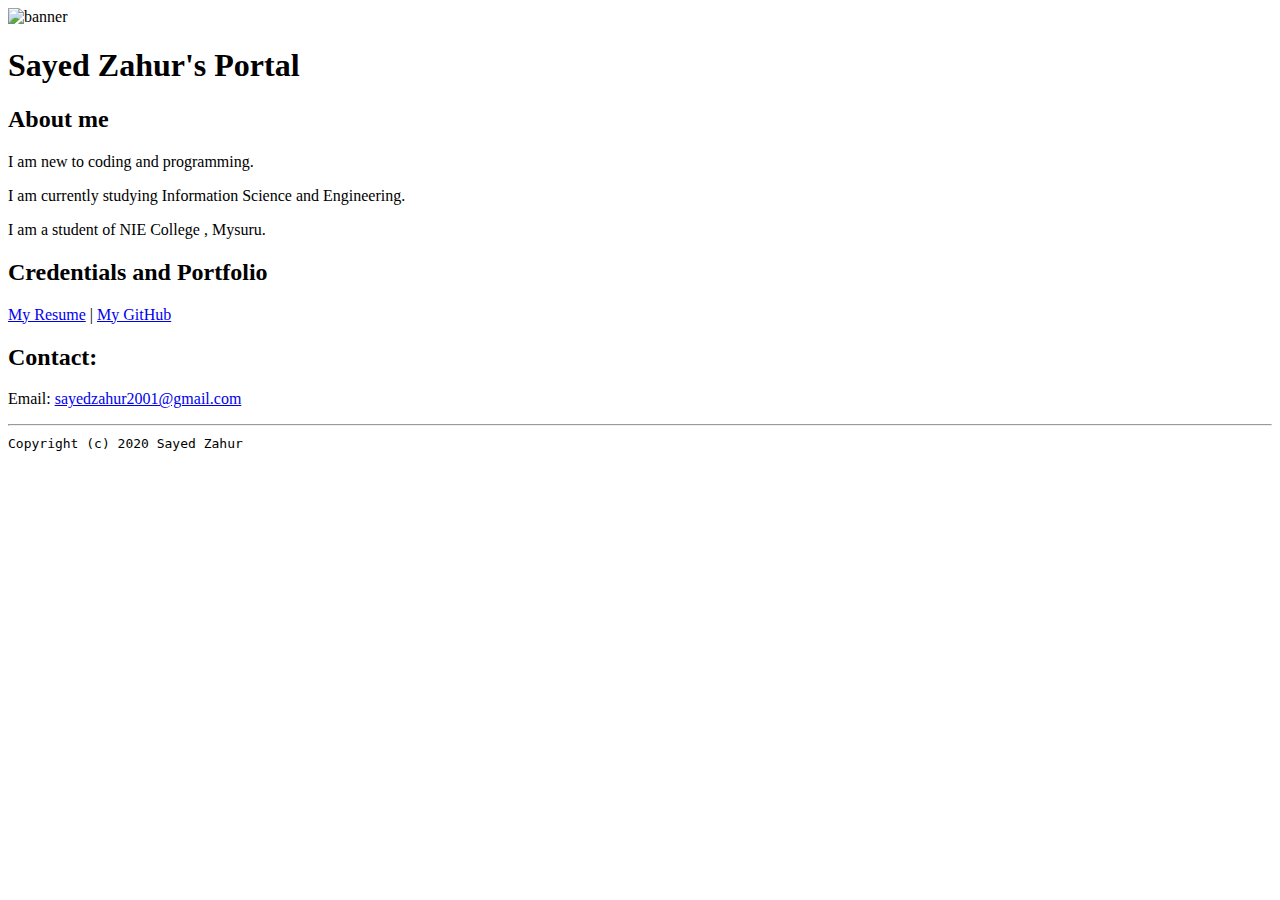
==== index.html @ c1ac2450 "Update index.html" ====
<!-- this is a comment for human! -->
<!doctype html>

<html lang="en">

  <header>
    <title>Sayed Zahur's Portal</title>
    <link rel="stylesheet" href="css/master.css">
    <link rel="FaviconIcon" href="favicon.ico" type="image/x-icon">
    <link rel="shortcut" href="favicon.ico" type="image/x-icon">
    <meta name="viewport" content="width=device-width, initial-scale=1 ,shrink-to-fit=no">
    <meta name="name" content="Sayed Zahur's Portal">
    <meta name="robots" content="noindex, nofollow">
  </header>

  <body>
    <img src="images/banner.jpg" width="75%" alt="banner">
    <h1>Sayed Zahur's Portal</h1>
    <h2>About me</h2>
    <p>I am new to coding and programming.</p>
    <p>I am currently studying Information Science and Engineering.</p>
    <p>I am a student of NIE College , Mysuru.</p>
    <h2>Credentials and Portfolio</h2>

    <p><a href="resume.html">My Resume</a> | <a href="https://github.com/Sayed-Zahur">My GitHub</a></p>
    <h2>Contact: </h2>

    <p>Email: <a href="mailto:sayedzahur2001@gmail.com">sayedzahur2001@gmail.com</a></p>
  </body>

  <footer>
    <hr>
    <code>Copyright (c) 2020 Sayed Zahur</code>
  </footer>

</html>
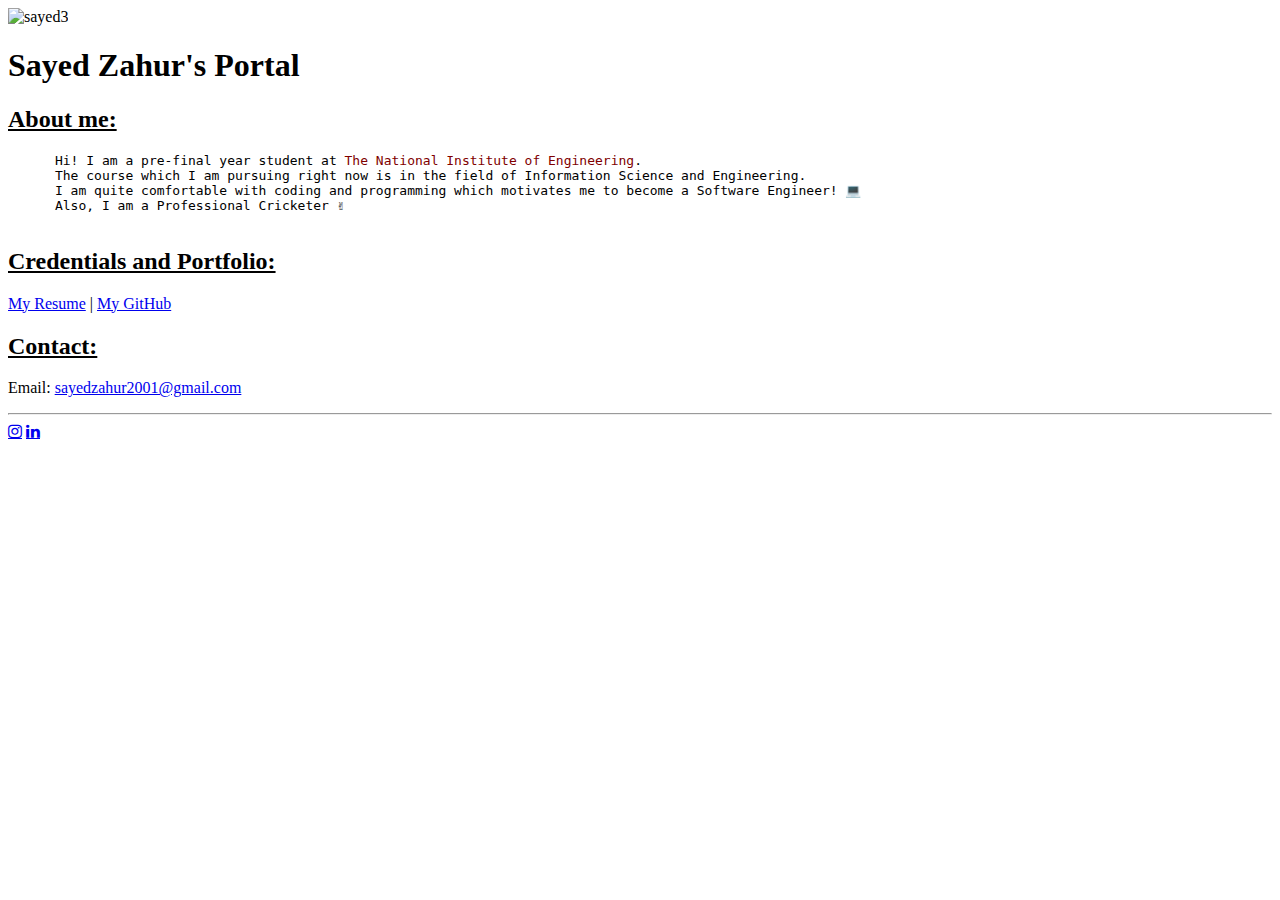
==== commit f96c4ad1: "Fresh Look given!" ====
--- a/index.html
+++ b/index.html
@@ -1,36 +1,54 @@
-<!-- this is a comment for human! -->
 <!doctype html>
 
 <html lang="en">
 
   <header>
     <title>Sayed Zahur's Portal</title>
-    <link rel="stylesheet" href="css/master.css">
+    <link rel="stylesheet" href="style.css">
     <link rel="FaviconIcon" href="favicon.ico" type="image/x-icon">
     <link rel="shortcut" href="favicon.ico" type="image/x-icon">
+    <link rel="stylesheet" href="https://cdnjs.cloudflare.com/ajax/libs/font-awesome/4.7.0/css/font-awesome.min.css">
     <meta name="viewport" content="width=device-width, initial-scale=1 ,shrink-to-fit=no">
     <meta name="name" content="Sayed Zahur's Portal">
     <meta name="robots" content="noindex, nofollow">
   </header>
 
   <body>
-    <img src="images/banner.jpg" width="75%" alt="banner">
+    <img src="images/sayed3.jpeg" width="300px" height="300px" alt="sayed3" class="image1">
+
     <h1>Sayed Zahur's Portal</h1>
-    <h2>About me</h2>
-    <p>I am new to coding and programming.</p>
-    <p>I am currently studying Information Science and Engineering.</p>
-    <p>I am a student of NIE College , Mysuru.</p>
-    <h2>Credentials and Portfolio</h2>
 
-    <p><a href="resume.html">My Resume</a> | <a href="https://github.com/Sayed-Zahur">My GitHub</a></p>
-    <h2>Contact: </h2>
+    <h2><u>About me:</u></h2>
+
+    <pre>
+      Hi! I am a pre-final year student at <span style="color: maroon;">The National Institute of Engineering</span>.
+      The course which I am pursuing right now is in the field of Information Science and Engineering.
+      I am quite comfortable with coding and programming which motivates me to become a Software Engineer! &#128187
+      Also, I am a Professional Cricketer &#9996
+    </pre>
+
+    <h2><u>Credentials and Portfolio:</u></h2>
+
+    <p><a href="resume.html">My Resume</a> | <a href="https://github.com/sayedzahur">My GitHub</a></p>
+
+    <h2><u>Contact:</u></h2>
 
     <p>Email: <a href="mailto:sayedzahur2001@gmail.com">sayedzahur2001@gmail.com</a></p>
   </body>
 
   <footer>
     <hr>
-    <code>Copyright (c) 2020 Sayed Zahur</code>
+
+    <a href="https://www.instagram.com/sayed_zahur/" class="fa fa-instagram"></a>
+    <a href="https://www.linkedin.com/in/sayed-zahur-7677751ba/" class="fa fa-linkedin"></a>
+
+    <br>
+
+    <p style="color: white;">Copyright &#169 2022 | Designed by Sayed Zahur</p>
+
+    <br>
+
   </footer>
 
 </html>
+
